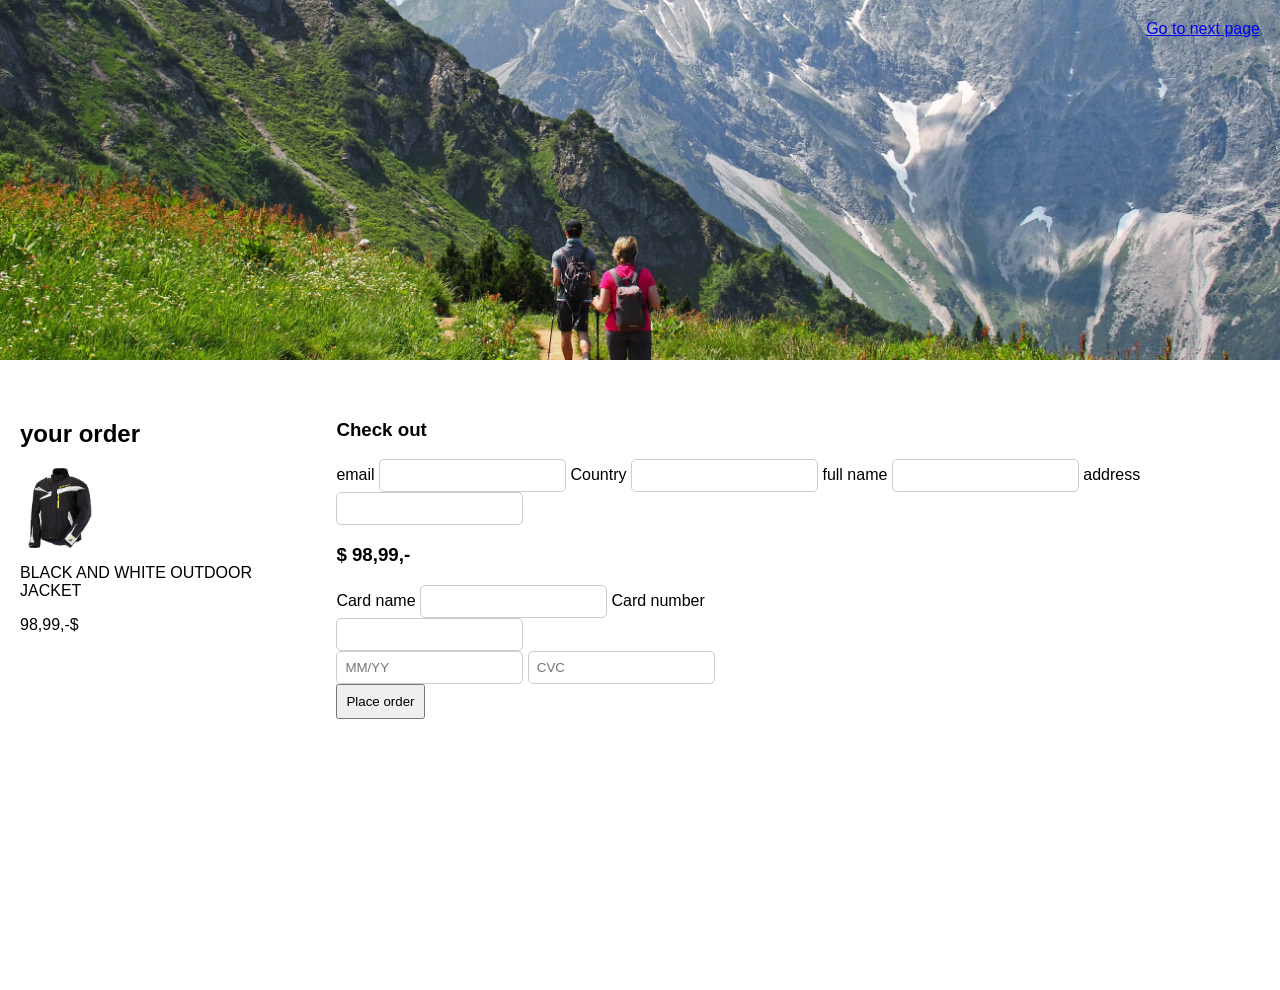
==== checkout/index.html @ eb632ee7 "fix: rett opp bildestier og flytt sider til riktig mappestruktur" ====
<!DOCTYPE html>
<html lang="en">
<head>  
    <meta charset="UTF-8">
    <meta name="viewport" content="width=device-width, initial-scale=1.0">  
    <link rel="stylesheet" href="../style.css">    

    </head>

 <body class="order-page">
     <header class="top-half">
 </header>

 <main class="bottom-half"> 
    <section class="product-page-content">   

         <div class="checkout-page"> 
            <h2>your order</h2>

            <div class="order">
                <img src="../images/RainyDays_Jacket4.jpg" class="order-img">
            </div>
            <p>BLACK AND WHITE OUTDOOR JACKET</p>   
            <p>98,99,-$</p>
        </div>

        <div class="checkout-container">    
            <div class="left">
                <h3>Check out</h3>

                <label>email</label>    
                <input type="text">

                <label>Country</label> 
                <input type="text">   

                <label>full name</label>
                <input type="text">     

                <label>address</label>  
                <input type="text">
                </div>
     
            <div class="right">
                <h3>$ 98,99,-</h3>

                <label>Card name</label>  
                <input type="text"> 

                 <label>Card number</label>  
                <input type="text">

                <div class="row">
                    <input type="text" placeholder="MM/YY">
                    <input type="text" placeholder="CVC">
                </div>  

                <button>Place order</button>    
             </div>
             </div>
             </section>
             </main>
             <a href="payment.html" class="header-link">Go to next page</a>
             </body>
             </html>
---- style.css ----
html, body {
    margin: 0;
    padding: 0;
    width: 100%;
    font-family: Arial, Helvetica, sans-serif; 
}

header {
    position: relative;
    width: 100%;
    height: 30vh;
    display: flex;
    flex-direction: column;
    align-items: center;
    justify-content: flex-start; 
}

.top-half {
    height: 40vh; /* skermhøyde*/
    display: flex;
    align-items: center;
    justify-content: center;
    background-image: url("images/ralf1403-hike-9718263.jpg");
    background-size: cover;
   background-position: center;
}

.bottom-half {
    background-color: white;
    padding: 40px 20px;
    box-sizing: border-box;
    min-height: auto;
}

header img {
    width: 250px;
    max-width: 80%;
    margin-top: 10px;
}

nav {
    position: absolute;
    bottom: 10px;
    right: 20px;    
}   

    nav ul {
    list-style: none;
    display: flex;
    gap: 20px;
    padding: 0;
    margin: 0;

}

nav a {
    text-decoration: none;
    color: black;
    font-weight: bold;
}

.header-text {
    margin-top: 10px;  
    color: black;
    text-align: center;
    max-width: 500px;
    font-size: 14px;
}

main {  
    height: 70vh;
    display: flex;
    justify-content: center;
    align-items: flex-start;
    padding-top: 50px;

}

form {
    background: rgba(245, 245, 242, 0.605);
    padding: 25px;
    border-radius: 12px;

    display: flex;
    flex-direction: column;
    gap: 10px;
    width: 260px;
}

input {
    padding: 8px;
    border: 1px solid #ccc;
    border-radius: 5px;
}

button {
    cursor: pointer;
    padding: 8px;
}

form a {
    font-size: 12px;
    text-align: center;
}


/* Webpage 2 */

.header-link {
    position: absolute;
    top: 20px;
    right: 20px;
}

.jackets-page {
    background: linear-gradient(to bottom, transparent 50%, white 50%), url("images/ralf1403-hike-9718263.jpg"); background-size: cover;
    background-position: center; background-repeat: no-repeat;  background-size: cover;

}

.jackets-page main {
    display: block;
    height: auto;
    padding: 20px;
}

.top-half {
    height: 40vh; /* skermhøyde*/
    display: flex;
    align-items: center;
    background-image: white;
    justify-content: flex-start;
}

.top-half img {
    width: 300px;
    max-width: 40%; /*logo størrelse*/
    margin-bottom: 10px;
}

.top-half h2 {
    margin: 10px 0;
    color: black;
}


/*for jakker, plassering, 2 rader og 3 kolonner*/
.jackets-grid {
    display: grid;
    grid-template-columns: repeat(3, 2fr);
    grid-template-rows: repeat(2, auto);
    gap: 20px;
    justify-items: center;
    align-items: center;
    margin: 10px 0;
}

.jackets-grid img {
    width: 80px; /*juster om nødvendig, bildene blir mindre*/
    height: auto;
    object-fit: contain;
}

.jackets-grid h2 {
    grid-column: 1 /-1;
    text-align: center;
    
}

.bottom-half a {
    display: inline-block;
    margin-top: 15px;
    text-decoration: none;
    color: black;
    font-weight: bold;
}

/* webpage 3, produckts.html*/  
.header-link {
    position: absolute;
    top: 20px;
    right: 20px;
}

.product-page main {
    display: block;
    height: auto;
    padding: 20px;
}

.top-half h1 {
    margin: 10px 0;
    color: black;
}

/*felles for produkt-side*/
.product-page {
    margin: 0;
    padding-top: 0;
    background-size: cover;
    background-position: center;
    background-repeat: no-repeat;
  
}

/*hoveddelen med bilde og info*/
.product-page.bottom-half {
    background-color: white;
    min-height: 50vh;
    padding: 40px 20px;
    box-sizing: border-box;
    display: flex;
    justify-content: flex-start;
  }

/*container for bilde og info*/
.product-page-content {
    display: flex;
    flex-direction: row; /*behilder side ved side på desktopp*/
    justify-content: space-between; /*starter fra toppen*/
    align-items: flex-start;    
    width: 100%; /*kan legge ved gap for å få mellomrom fra label og infotekst*/
    gap: 40px;
}

/*venstre kolonne: bilde og overskrift*/
.product-image-column {
    display: flex;
    flex-direction: column;
    align-items: flex-start;
    gap: 5px;
    padding-top: 0px;
}

.product-title {
    font-size: 24px; /*større tekst*/
    text-align: left;
    margin-top: 0; /*lager luft under tittelen*/
    color: black;
}

.product-image-column img {
 width: 400px; /*kan justeres*/
 height: auto;
}


/*høyre kolonne med tekst og knapp*/
.product-info {
   text-align: right;
   max-width: 350px; /*skal gjøre at teksten ikke blir for bred*/
   width: 100%;
   font-size: 16px;
   color: #333;
   word-wrap: break-word;
   hyphens: auto;
   letter-spacing: 0.5px;
   line-height: 1.3;
   padding-top: 90px

}

.product-info p {
    margin: 0 0 8px 0; /*betyr 10px mellom hver paragraf*/
}

.product-info a {
    display: inline-block;
    margin-top: 15px; /*ekstra plass fra siste paragraf ned til knapp*/
}

.product-info select {
    display: block;
    margin-top: 20px;
}

.product-info label {
    display: block; 
    margin-top: 40px; /*lages luft over knappen*/
}

.product-info .price {
    font-weight: bold;
    margin-top: 40px;
}
.product-buy {
    display: flex;
    flex-direction: column;
    align-items: center;
    gap: 20px;
    width: 120px;   
    background-color: rgb(248, 249, 249);
    color: rgb(1, 1, 1);
    padding: 10px 20px;
    border-radius: 5px;
    margin-top: 170px;
}

.category-buttons {
    display: flex;
    justify-content: center;
    gap: 15px;
    margin: 20px 0;
}

.category-buttons button {
    padding: 10px 20px;
    border: 1px solid #333;
    border-radius: 8px;
    background-color: #ffff;
    color: #333;
    font-weight: bold;
    cursor: pointer;
    transition: 0.3s;
}

     /*link til neste page*/
.product-page.header-link {
    position: absolute;
    top: 20px;
    right: 20px;
}

/*for mobil, mulig slettes*/
@media (max-width: 700px) {
    .product-page .bottom-half {
        flex-direction: column; /*bilde går over teksten*/
        align-items: center;
    }


    .product-page-content {
        flex-direction: column;
        align-items: center;
    }

    .product-image-column {
        max-width: 90%;
        text-align: center;

    }   

   .product-image-column img {
        margin: 0 auto;

}
}

/*webpage 4, check.html*/

.check-section {
    display: flex;
    flex-direction: row;
    justify-content: flex-start;
    align-items: flex-start;
    gap: 10px;
}

.cart-image-column {
    display: flex;
    flex-direction: column;
    grid-area: 10px;
    flex-shrink: 0;
    margin-top: 10px;
}

.cart-title {
    font-size: 24px;
    margin: 0;
    color: black;
}

.cart-image-column img {
    width: 400px;
    height: auto;
}

.check-container {
    display: flex;
    flex-direction: column;
    align-items: center;
    gap: 20px;
  
}

.check-info {
    text-align: center;
    font-size: 16px;
    line-height: 1.4;
    color: #333;
    max-width: 400px;
}

.check-features {
    display: flex;
    flex-direction: column;
    align-items: flex-start;
    gap: 12px;
}

.features {
    display: flex;
    align-items: center;
    gap: 10px;
    font-weight: bold;
    font-size: 16px;
    color: #333;
}

.green-check {
    width: 20px;
    height: 20px;
    background-color: #4CAF50;
    border-radius: 4px;
    position: relative;
}

.green-check::after {
    content: "";    
    position: absolute;
    left: 5px;
    top: 2px;
    width: 6px; 
    height: 12px;
    border: solid white;
    border-width: 0 2px 2px 0;
    transform: rotate(45deg);
}

.cart-header-full {
    width: 100vw;
    margin-left: calc(-50vw + 50%);
    background-color: orange;
    padding: 10px 20px;
    box-sizing: border-box;
    margin-bottom: 20px;
    display: block;
}

.cart-header {
    max-width: 1200px;
    margin: 0 auto;
    display: flex;
    justify-content: space-between;
    padding: 10px 20px;
}

.checkout-btn {
    background-color: #ffb731;
    border: none;
    padding: 12px 20px;
    font-weight: bold;
    cursor: pointer;
}

.checkout-btn:hover{
    opacity: 0.8;
}

.cart-image-column {
    margin-top: 150px;
}

/*webpage 5, your order */
.order-check-container {
    display: flex;
    gap: 50px;
    margin-top: 20px;
}

.order-left, .right {
    width: 50%;
}

.order {
    display: flex;
    align-items: center;
    gap: 20px;
}

.order-img {
    width: 100px;
}

.order-input {
    width: 100%;
    padding: 10px;
    margin-bottom: 10px;
}

.order-row {
    display: flex;
    gap: 10px;
}

.order-button {
    background-color: orange;
    padding: 12px;
    border: none;
    cursor: pointer;
}


.order-image {
    width: 80px;
    height: auto;
    object-fit: contain;
}

.checout-page .order {
    display: flex;
    align-items: center;
    gap: 20px;
    margin-bottom: 20px;
}

.checkout-page .order-img {
    width: 80px;
    height: auto;
    object-fit: contain;
}

.checkout-page .order {
    display: flex;
}

/* webpage 5, payment.html*/
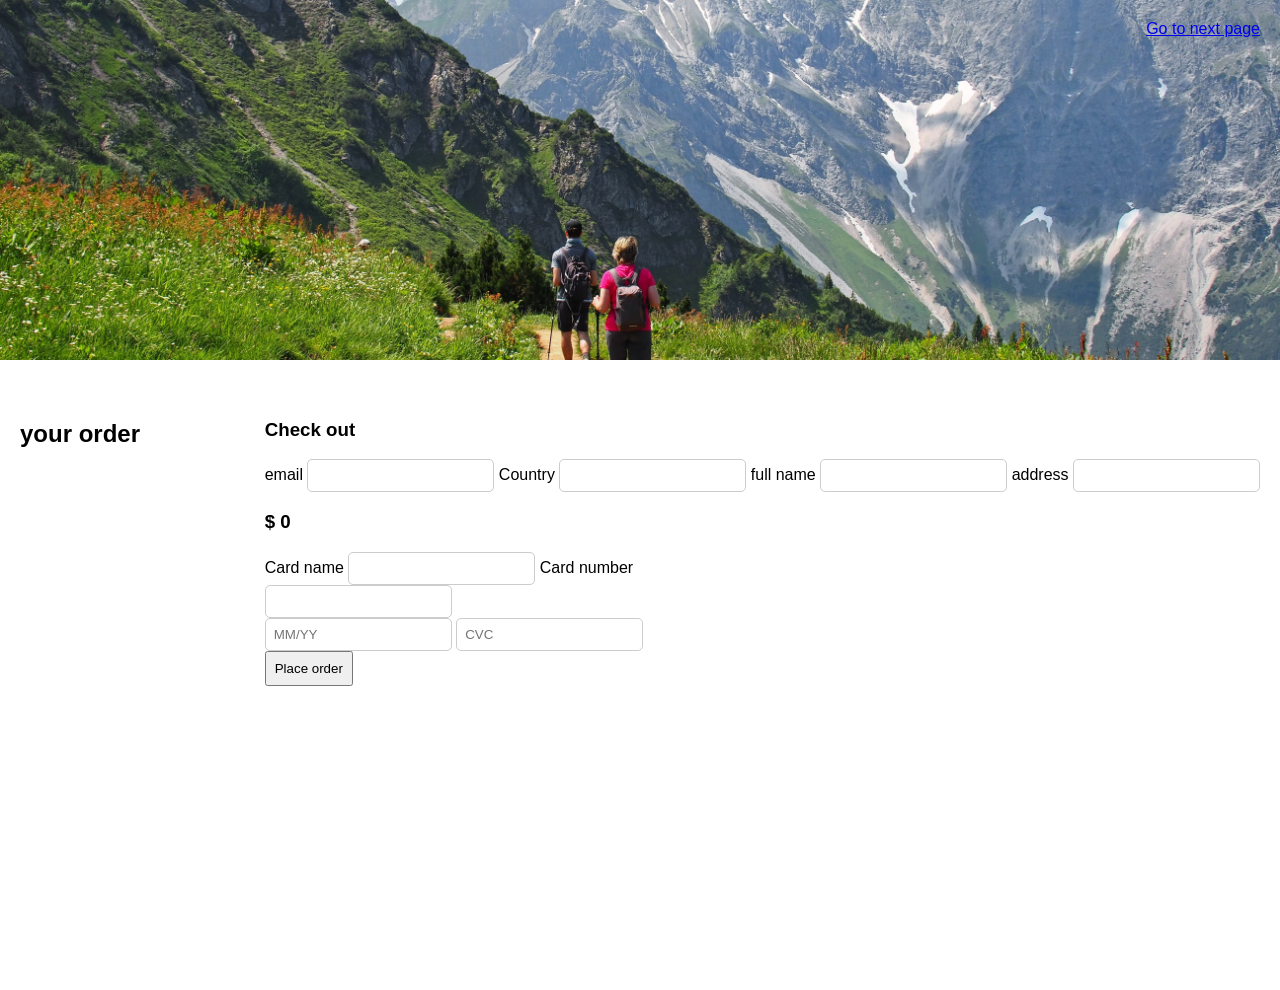
==== commit 92f93198: "feat: legg til dynamisk checkout-side med totalsum og place order" ====
--- a/checkout/index.html
+++ b/checkout/index.html
@@ -17,11 +17,7 @@
          <div class="checkout-page"> 
             <h2>your order</h2>
 
-            <div class="order">
-                <img src="../images/RainyDays_Jacket4.jpg" class="order-img">
-            </div>
-            <p>BLACK AND WHITE OUTDOOR JACKET</p>   
-            <p>98,99,-$</p>
+            <div id="checkoutItems"></div>
         </div>
 
         <div class="checkout-container">    
@@ -42,7 +38,7 @@
                 </div>
      
             <div class="right">
-                <h3>$ 98,99,-</h3>
+                <h3 id="checkoutTotal">$ 0</h3>
 
                 <label>Card name</label>  
                 <input type="text"> 
@@ -55,12 +51,13 @@
                     <input type="text" placeholder="CVC">
                 </div>  
 
-                <button>Place order</button>    
+                <button id="placeOrderBtn">Place order</button>    
              </div>
              </div>
              </section>
              </main>
              <a href="payment.html" class="header-link">Go to next page</a>
+             <script src="script.js"></script>
              </body>
              </html>
 
--- a/style.css
+++ b/style.css
@@ -525,3 +525,24 @@
 }
 
 /* webpage 5, payment.html*/
+
+#productlist {
+    display: grid;
+    grid-template-columns: repeat(auto-fill, minmax(220px, 1fr));
+    gap: 24px;
+    margin-top: 30px;
+}
+
+.productshort {
+    border: 1px solid #ddd;
+    border-radius: 8px;
+    padding: 12px;
+    text-align: center;
+}
+
+.productshort img {
+    width: 100%;
+    height: 220px;
+    object-fit: cover;
+    border-radius: 4px;
+}
